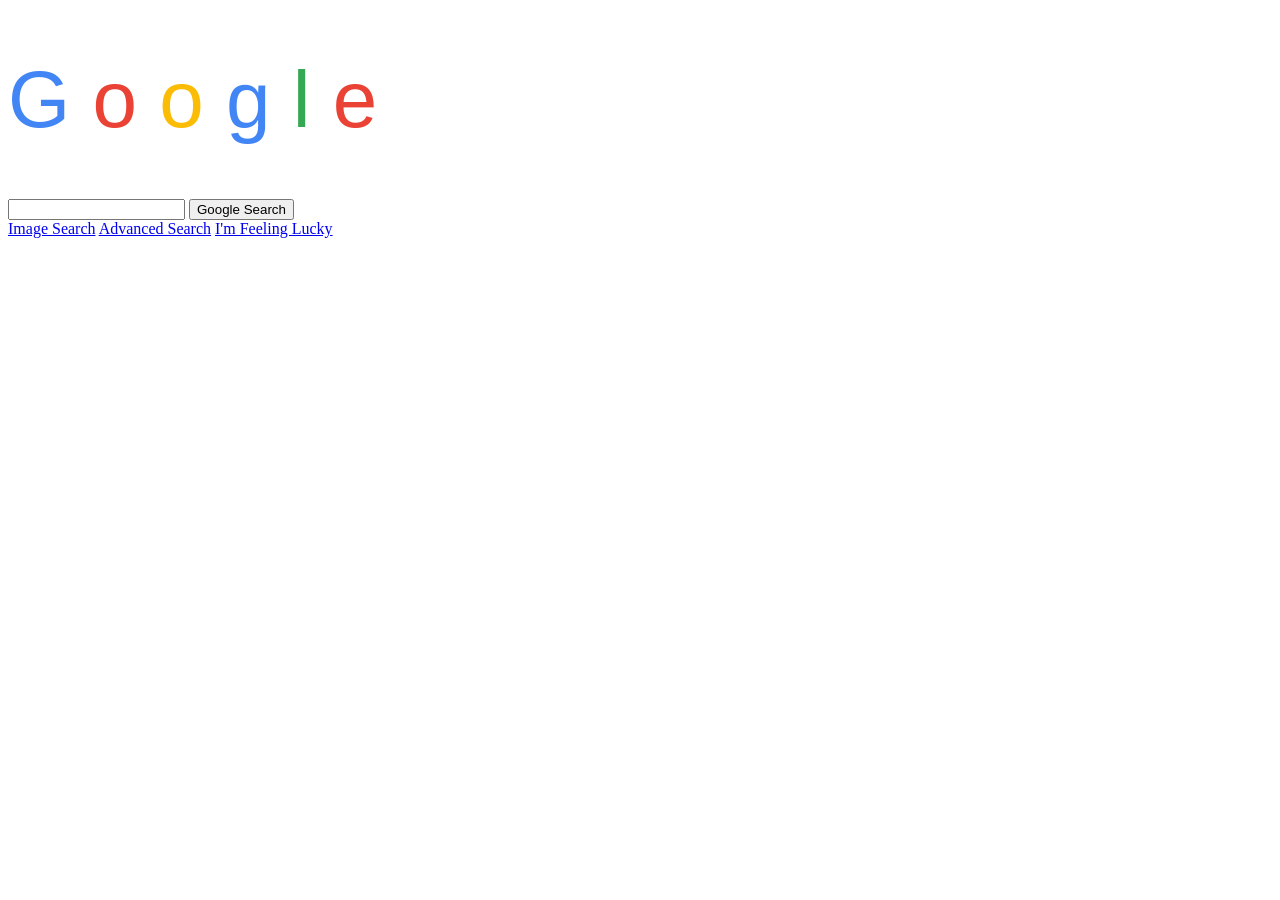
==== index.html @ f4f5816b "Added style.css and specified google logo styling. Linked to image.html and added logo by way of css" ====
<!DOCTYPE html>
<html lang="en">

<head>
    <title>Search</title>
    <link rel="stylesheet" href="style.css">
</head>

<body>
    <h1 class="google-logo">
        <span class="g">G</span>
        <span class="o1">o</span>
        <span class="o2">o</span>
        <span class="g">g</span>
        <span class="l">l</span>
        <span class="e">e</span>
        </span>
    </h1>
    <form action="https://www.google.com/search">
        <input type="text" name="q">
        <input type="submit" value="Google Search">
    </form>
    <a href="image.html">Image Search</a>
    <a href="advanced.html">Advanced Search</a>
    <a href="https://www.google.com">I'm Feeling Lucky</a>
</body>

</html>
---- style.css ----
.google-logo {
    font-size: 80px;
    font-family: Arial, sans-serif;
    font-weight: 500;
}

.g {
    color: #4285F4;
}

.o1 {
    color: #EA4335;
}

.o2 {
    color: #FBBC05;
}

.g2 {
    color: #4285F4;
}

.l {
    color: #34A853;
}

.e {
    color: #EA4335;
}
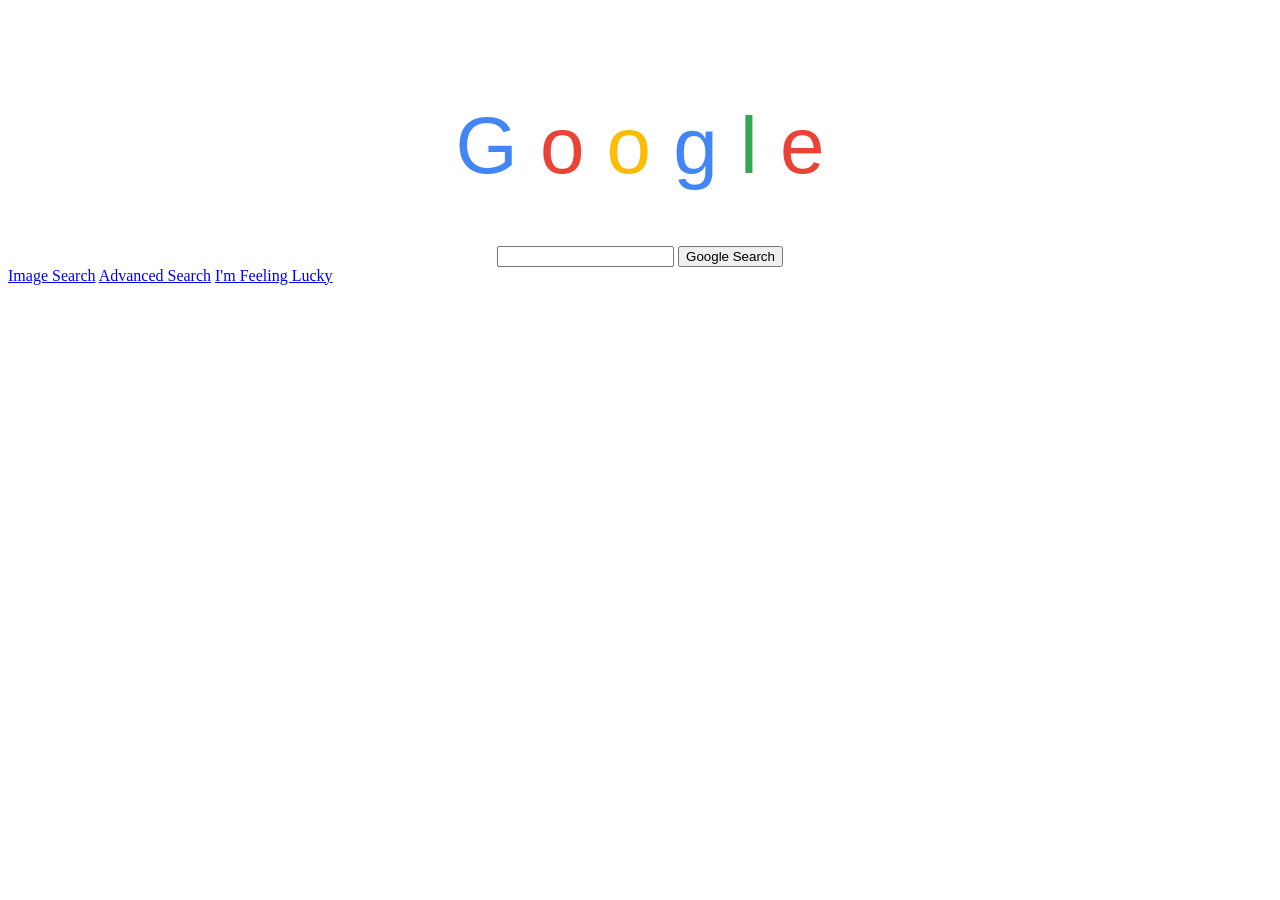
==== commit 634a6730: "Added style to allow for centering of both Google logo as well as main search bar." ====
--- a/index.html
+++ b/index.html
@@ -16,7 +16,7 @@
         <span class="e">e</span>
         </span>
     </h1>
-    <form action="https://www.google.com/search">
+    <form class="main_search" action="https://www.google.com/search">
         <input type="text" name="q">
         <input type="submit" value="Google Search">
     </form>
--- a/style.css
+++ b/style.css
@@ -1,3 +1,13 @@
+h1 {
+    text-align: center;
+    margin-top: 100px;
+}
+
+.main_search {
+    text-align: center;
+    margin-top: 50px;
+}
+
 .google-logo {
     font-size: 80px;
     font-family: Arial, sans-serif;
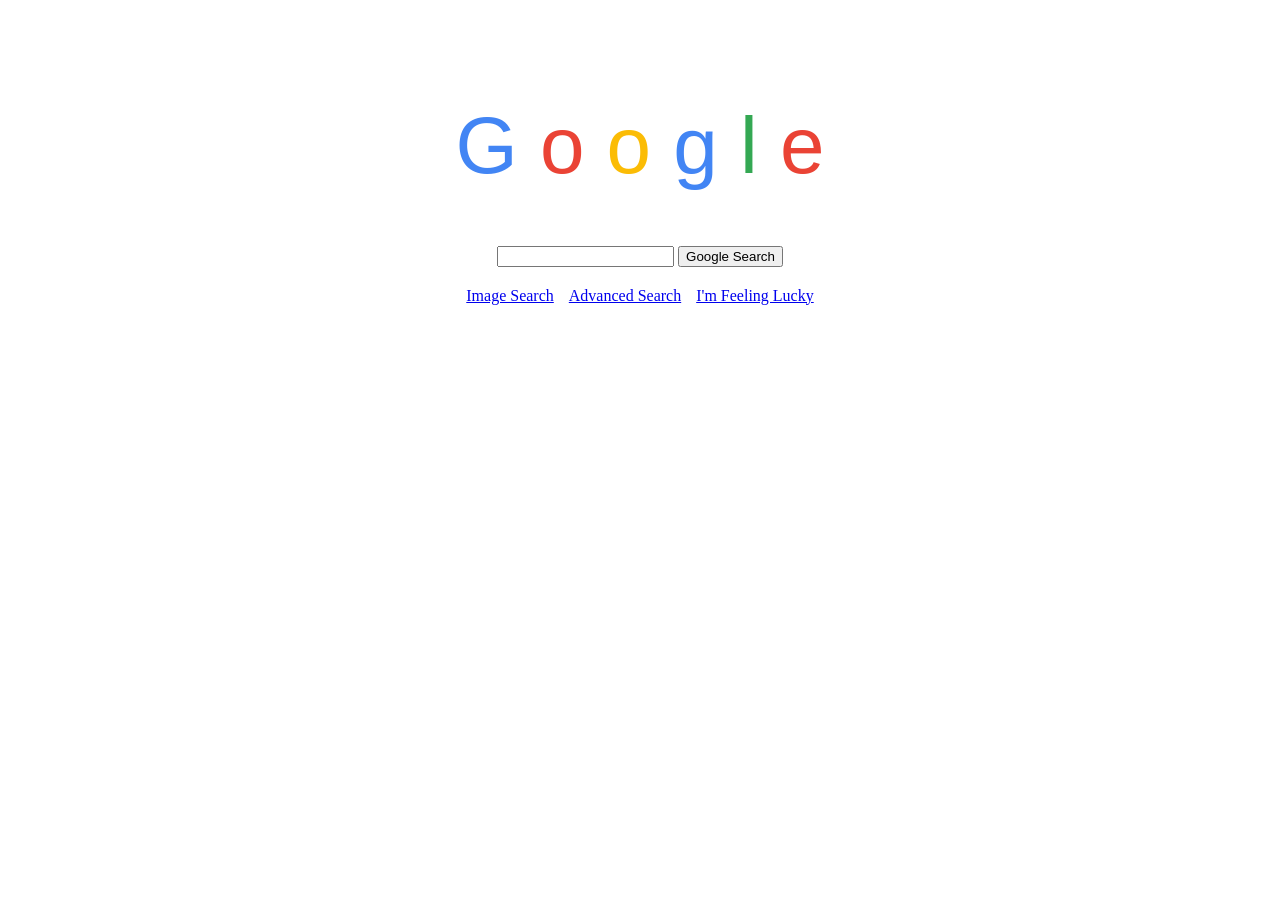
==== commit 30f56869: "Wrapped index nav links in container and updating styling." ====
--- a/index.html
+++ b/index.html
@@ -20,9 +20,11 @@
         <input type="text" name="q">
         <input type="submit" value="Google Search">
     </form>
-    <a href="image.html">Image Search</a>
-    <a href="advanced.html">Advanced Search</a>
-    <a href="https://www.google.com">I'm Feeling Lucky</a>
+    <div class="nav-links">
+        <a href="image.html">Image Search</a>
+        <a href="advanced.html">Advanced Search</a>
+        <a href="https://www.google.com">I'm Feeling Lucky</a>
+    </div>
 </body>
 
 </html>
--- a/style.css
+++ b/style.css
@@ -6,6 +6,20 @@
 .main_search {
     text-align: center;
     margin-top: 50px;
+}
+
+.nav-links {
+    display: flex;
+    justify-content: center;
+    gap: 15px;
+    margin-top: 20px;
+    text-decoration: none;
+    color: blue;
+}
+
+
+.nav-links a:hover {
+    text-decoration: underline;
 }
 
 .google-logo {
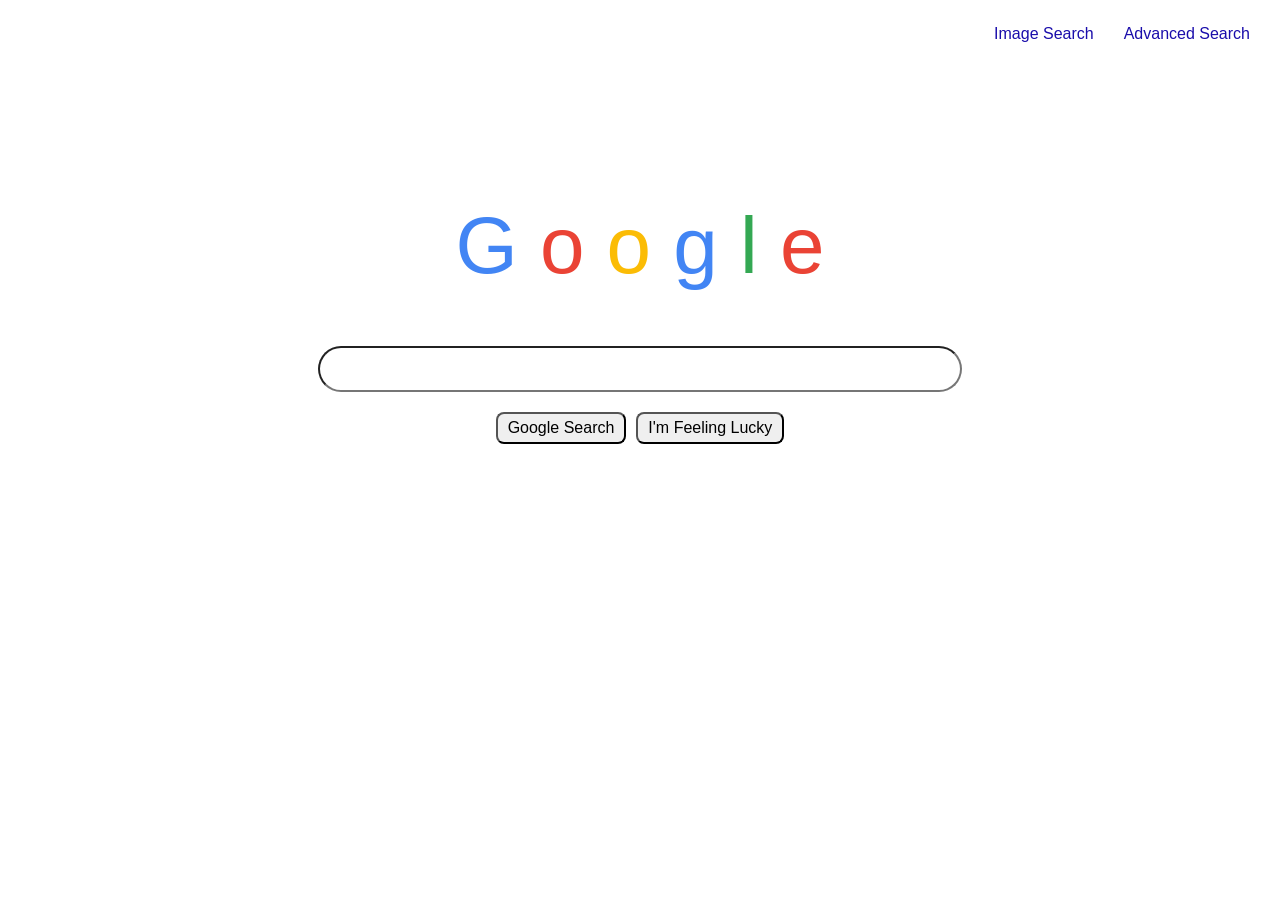
==== commit fedcfedd: "Reworked nav link, button, and search bar design to be more in-line with project requirements. Updat" ====
--- a/index.html
+++ b/index.html
@@ -16,14 +16,16 @@
         <span class="e">e</span>
         </span>
     </h1>
-    <form class="main_search" action="https://www.google.com/search">
+    <form class="main-search" action="https://www.google.com/search">
         <input type="text" name="q">
-        <input type="submit" value="Google Search">
+        <div class="search-buttons">
+            <input type="submit" value="Google Search">
+            <input type="submit" value="I'm Feeling Lucky">
+        </div>
     </form>
     <div class="nav-links">
         <a href="image.html">Image Search</a>
         <a href="advanced.html">Advanced Search</a>
-        <a href="https://www.google.com">I'm Feeling Lucky</a>
     </div>
 </body>
 
--- a/style.css
+++ b/style.css
@@ -1,22 +1,50 @@
 h1 {
     text-align: center;
-    margin-top: 100px;
+    margin-top: 200px;
 }
 
-.main_search {
-    text-align: center;
-    margin-top: 50px;
+.main-search {
+    display: flex;
+    flex-direction: column;
+    align-items: center;
+}
+
+.main-search input[type="text"] {
+    width: 60%;
+    max-width: 600px;
+    padding: 12px 20px;
+    border-radius: 24px;
+    font-size: 16px;
+}
+
+.search-buttons {
+    margin-top: 20px;
+    display: flex;
+    gap: 10px;
+}
+
+input[type="submit"] {
+    border-radius: 8px;
+    padding: 5px 10px;
+    font-size: 16px;
+    cursor: pointer;
 }
 
 .nav-links {
+    position: absolute;
+    top: 20px;
+    right: 20px;
     display: flex;
-    justify-content: center;
-    gap: 15px;
-    margin-top: 20px;
-    text-decoration: none;
-    color: blue;
+    gap: 10px;
 }
 
+.nav-links a {
+    padding: 5px 10px;
+    text-decoration: none;
+    color: #1a0dab;
+    font-size: 16px;
+    font-family: Arial, sans-serif;
+}
 
 .nav-links a:hover {
     text-decoration: underline;
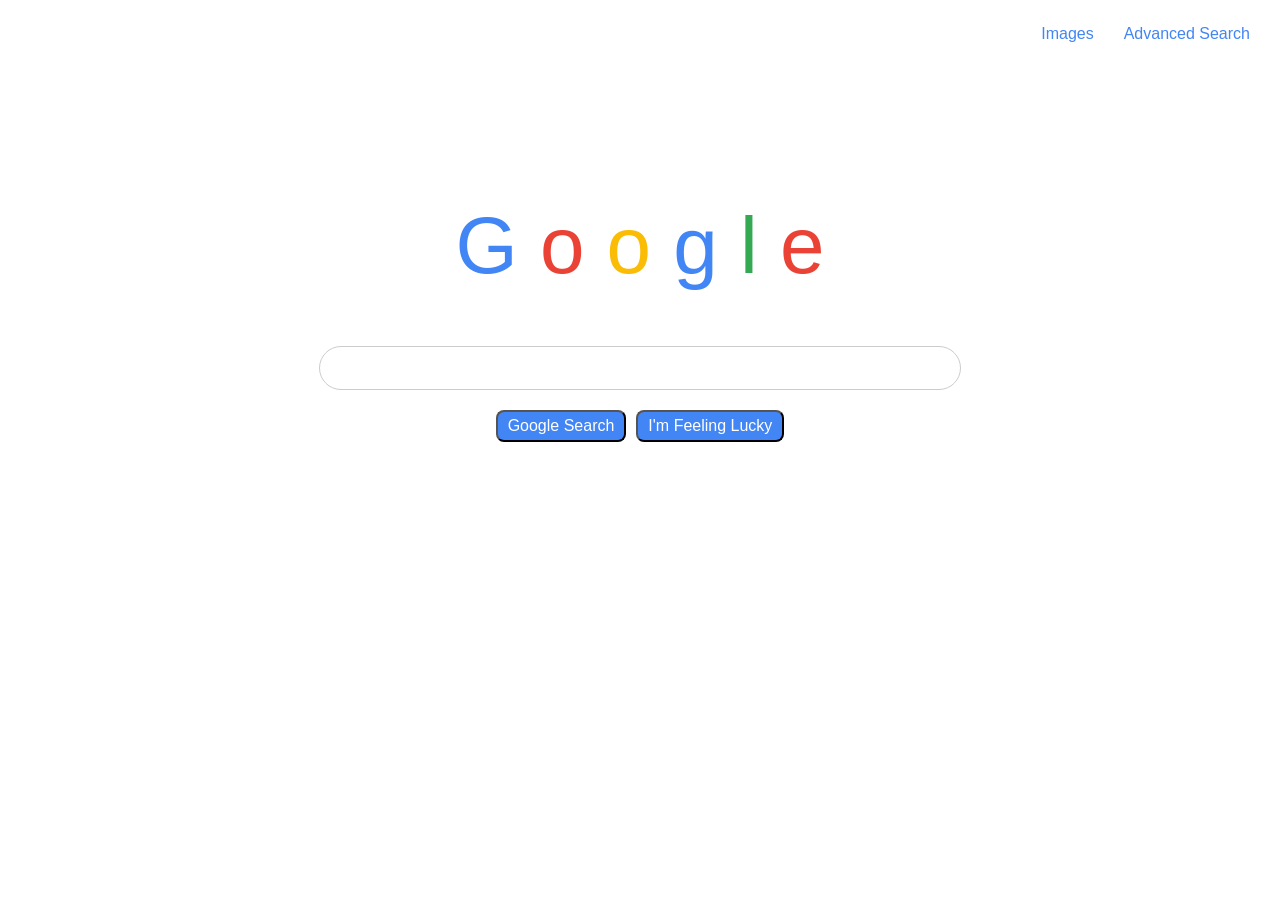
==== commit 14e21ede: "Shortened Image Search to just Images, as shown on Google's own home page." ====
--- a/index.html
+++ b/index.html
@@ -14,17 +14,16 @@
         <span class="g">g</span>
         <span class="l">l</span>
         <span class="e">e</span>
-        </span>
     </h1>
     <form class="main-search" action="https://www.google.com/search">
         <input type="text" name="q">
         <div class="search-buttons">
             <input type="submit" value="Google Search">
-            <input type="submit" value="I'm Feeling Lucky">
+            <input type="submit" value="I'm Feeling Lucky" name="btnI">
         </div>
     </form>
     <div class="nav-links">
-        <a href="image.html">Image Search</a>
+        <a href="image.html">Images</a>
         <a href="advanced.html">Advanced Search</a>
     </div>
 </body>
--- a/style.css
+++ b/style.css
@@ -1,8 +1,25 @@
+/* =========================================================
+   Global Styles
+   ========================================================= */
 h1 {
     text-align: center;
     margin-top: 200px;
 }
 
+h2 {
+    text-align: center;
+    margin-top: 20px;
+    font-family: Arial, sans-serif;
+}
+
+h3 {
+    text-align: left;
+    margin-top: 10px;
+}
+
+/* =========================================================
+   Layout: Main Search Section
+   ========================================================= */
 .main-search {
     display: flex;
     flex-direction: column;
@@ -17,12 +34,14 @@
     font-size: 16px;
 }
 
+/* Search buttons container */
 .search-buttons {
     margin-top: 20px;
     display: flex;
     gap: 10px;
 }
 
+/* Submit button styling */
 input[type="submit"] {
     border-radius: 8px;
     padding: 5px 10px;
@@ -30,6 +49,9 @@
     cursor: pointer;
 }
 
+/* =========================================================
+   Navigation Links
+   ========================================================= */
 .nav-links {
     position: absolute;
     top: 20px;
@@ -41,7 +63,6 @@
 .nav-links a {
     padding: 5px 10px;
     text-decoration: none;
-    color: #1a0dab;
     font-size: 16px;
     font-family: Arial, sans-serif;
 }
@@ -50,12 +71,52 @@
     text-decoration: underline;
 }
 
+/* =========================================================
+   Form Groups (Used in Advanced Search)
+   ========================================================= */
+.form-group {
+    display: flex;
+    align-items: center;
+    margin: 10px 0;
+}
+
+.form-group label {
+    width: 200px;
+    font-size: 16px;
+    font-family: Arial, sans-serif;
+}
+
+.form-group input {
+    flex: 1;
+    max-width: 400px;
+    padding: 8px;
+    border-radius: 6px;
+}
+
+/* =========================================================
+   Google Logo Styling
+   ========================================================= */
 .google-logo {
     font-size: 80px;
     font-family: Arial, sans-serif;
     font-weight: 500;
 }
 
+/* Logo adjustments specifically for the Advanced Search page */
+.advanced-search-page .google-logo {
+    text-align: left;
+    margin-left: 10px;
+}
+
+/* Advanced Search page heading alignment */
+.advanced-search-page h2 {
+    text-align: left;
+    margin-left: 10px;
+}
+
+/* =========================================================
+   Google Logo Letter Colors
+   ========================================================= */
 .g {
     color: #4285F4;
 }
@@ -78,4 +139,60 @@
 
 .e {
     color: #EA4335;
+}
+
+/* =========================================================
+   Color Modes: Light & Dark
+   ========================================================= */
+
+/* Default (light mode) */
+body {
+    background-color: #ffffff;
+    color: #000000;
+}
+
+/* Dark mode */
+@media (prefers-color-scheme: dark) {
+    body {
+        background-color: #121212;
+        color: #ffffff;
+    }
+
+    input[type="text"] {
+        background-color: #1e1e1e;
+        color: #ffffff;
+        border: 1px solid #444;
+    }
+
+    input[type="submit"] {
+        background-color: hsl(0, 0%, 38%);
+        color: #ffffff;
+    }
+
+    .nav-links a {
+        color: #ffffff;
+    }
+}
+
+/* Light mode */
+@media (prefers-color-scheme: light) {
+    body {
+        background-color: #ffffff;
+        color: #000000;
+    }
+
+    input[type="text"] {
+        background-color: #ffffff;
+        color: #000000;
+        border: 1px solid #ccc;
+    }
+
+    input[type="submit"] {
+        background-color: #4285F4;
+        color: #ffffff;
+    }
+
+    .nav-links a {
+        color: #4285F4;
+    }
 }
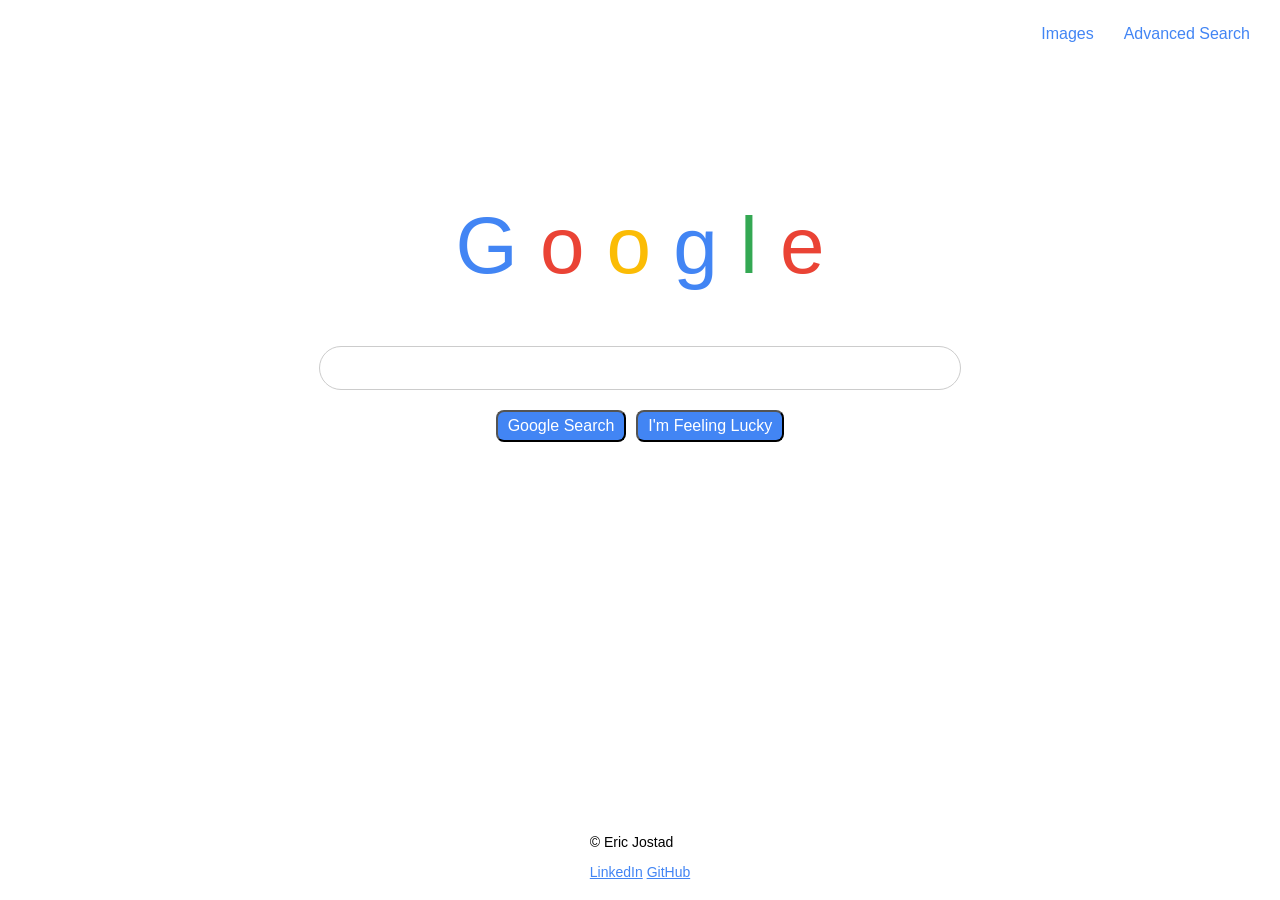
==== commit 69b65a48: "Added footer to index page as well as related styling." ====
--- a/index.html
+++ b/index.html
@@ -26,6 +26,11 @@
         <a href="image.html">Images</a>
         <a href="advanced.html">Advanced Search</a>
     </div>
+    <footer class="footer">
+        <p>© Eric Jostad</p>
+        <a href="https://www.linkedin.com/in/ejostad">LinkedIn</a>
+        <a href="https://github.com/EricJostad">GitHub</a>
+    </footer>
 </body>
 
 </html>
--- a/style.css
+++ b/style.css
@@ -1,5 +1,5 @@
 /* =========================================================
-   Global Styles
+   Global Styling
    ========================================================= */
 h1 {
     text-align: center;
@@ -142,6 +142,20 @@
 }
 
 /* =========================================================
+   Footer Styling
+   ========================================================= */
+.footer {
+    position: fixed;
+    bottom: 0;
+    left: 50%;
+    transform: translateX(-50%);
+    padding: 20px;
+    font-size: 14px;
+    font-family: Arial, sans-serif;
+}
+
+
+/* =========================================================
    Color Modes: Light & Dark
    ========================================================= */
 
@@ -170,6 +184,10 @@
     }
 
     .nav-links a {
+        color: #ffffff;
+    }
+
+    .footer a {
         color: #ffffff;
     }
 }
@@ -195,4 +213,8 @@
     .nav-links a {
         color: #4285F4;
     }
+
+    .footer a {
+        color: #4285F4;
+    }
 }
